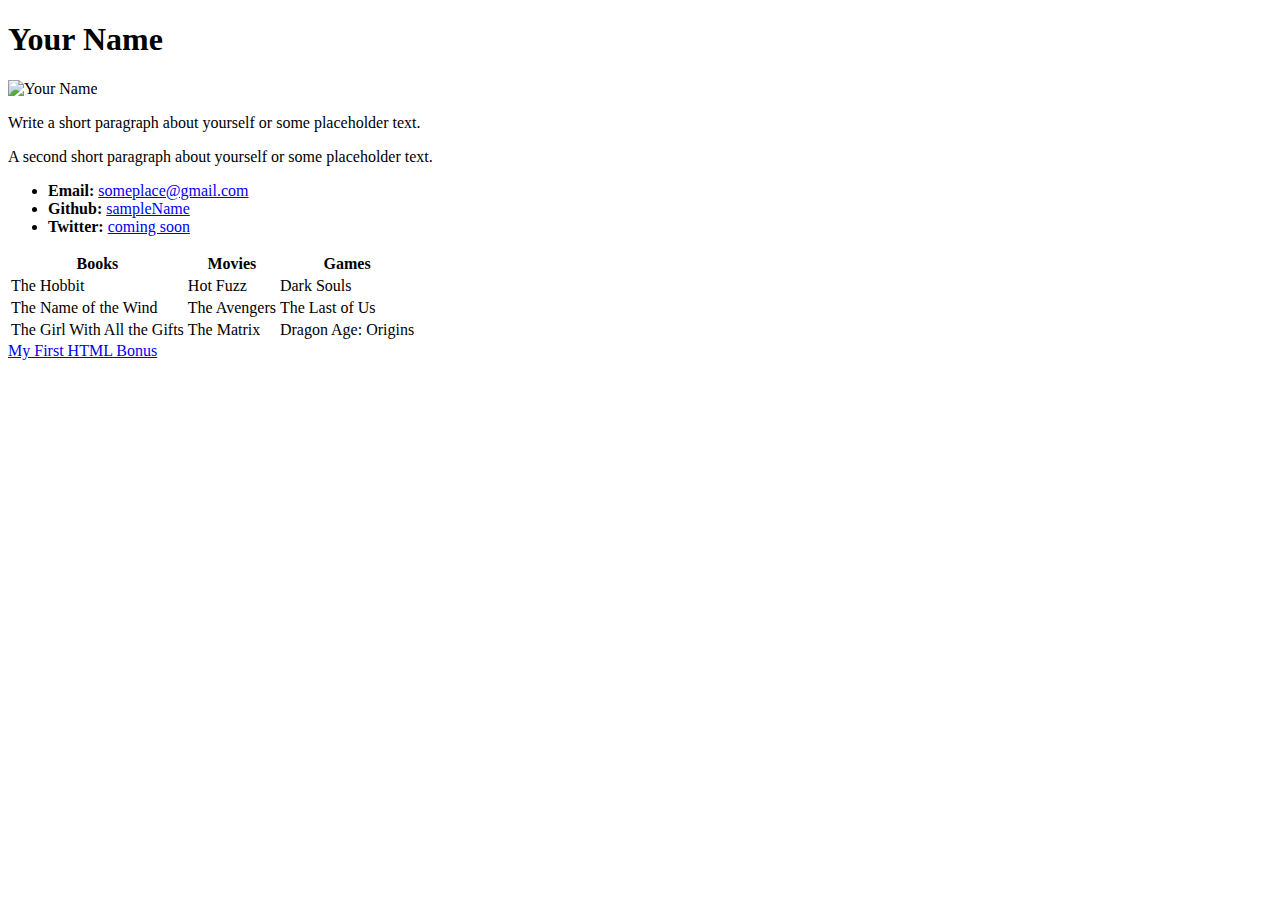
==== index.html @ d9538441 "1 commit" ====
<!DOCTYPE html>
<html lang="en-us">
  <head>
    <meta charset="UTF-8" />
    <title>Activity 1: Basic HTML Bio</title>
  </head>

  <body>
    <h1>Your Name</h1>

    <img src="https://placehold.it/200x200" alt="Your Name" />

    <p>Write a short paragraph about yourself or some placeholder text.</p>
    <p>A second short paragraph about yourself or some placeholder text.</p>

    <ul>
      <li><strong>Email:</strong> <a href="#">someplace@gmail.com</a></li>
      <li><strong>Github:</strong> <a href="#">sampleName</a></li>
      <li><strong>Twitter:</strong> <a href="#">coming soon</a></li>
    </ul>

    <table>
      <tr>
        <th>Books</th>
        <th>Movies</th>
        <th>Games</th>
      </tr>
      <tr>
        <td>The Hobbit</td>
        <td>Hot Fuzz</td>
        <td>Dark Souls</td>
      </tr>
      <tr>
        <td>The Name of the Wind</td>
        <td>The Avengers</td>
        <td>The Last of Us</td>
      </tr>
      <tr>
        <td>The Girl With All the Gifts</td>
        <td>The Matrix</td>
        <td>Dragon Age: Origins</td>
      </tr>
    </table>

    <!-- Bonus link to last class page -->
    <a
      href="../../../../1/Activities/04-Stu_MyFirst_HTML/Solved/my-first-bonus.html"
      >My First HTML Bonus</a
    >
  </body>
</html>
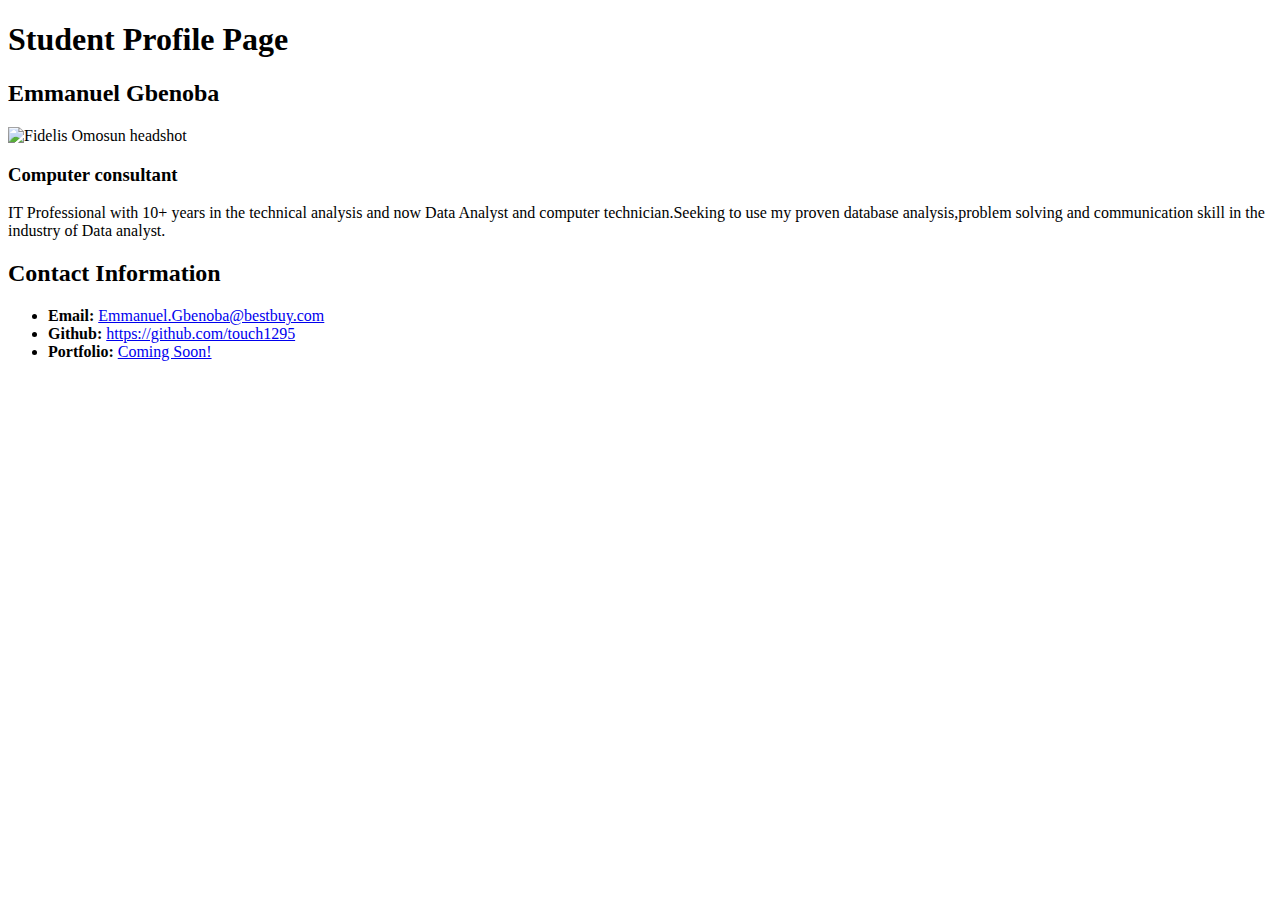
==== commit b6a55271: "subsequent commits" ====
--- a/index.html
+++ b/index.html
@@ -1,51 +1,46 @@
 <!DOCTYPE html>
 <html lang="en-us">
-  <head>
-    <meta charset="UTF-8" />
-    <title>Activity 1: Basic HTML Bio</title>
-  </head>
+<head>
+  <meta charset="UTF-8">
+  <title>Activity 1: Basic HTML Bio</title>
+</head>
 
-  <body>
-    <h1>Your Name</h1>
+<body>
+<!-- Site Header -->
+<header>
+  <!-- h1: The most important headline (only one allowed per page by W3C standards) -->
+  <h1>Student Profile Page</h1>
+</header>
 
-    <img src="https://placehold.it/200x200" alt="Your Name" />
+<div class="container">
+  <!-- Section 1: Biography -->
+  <section id="main-bio">
+    <!-- h2: Tier-2 Headline (Not as important as the h1 header, but more than one allowed). -->
+    <h2>Emmanuel Gbenoba</h2>
 
-    <p>Write a short paragraph about yourself or some placeholder text.</p>
-    <p>A second short paragraph about yourself or some placeholder text.</p>
+    <!-- Headshot image -->
+    <img id="bio-image" src="../Fidelis.jpg" alt="Fidelis Omosun headshot" width="100" height="50">
 
+    <!-- Paragraph with embedded link -->
+    <h3>Computer consultant</h3>
+    <p>
+      IT Professional with 10+ years in the technical analysis and now Data Analyst and computer technician.Seeking to use my proven database analysis,problem solving and communication skill in the industry of Data analyst.
+    </p>
+  </section>
+
+  <!-- Section 2: Contact Information -->
+  <section id="contact-info">
+
+    <h2>Contact Information</h2>
+    
     <ul>
-      <li><strong>Email:</strong> <a href="#">someplace@gmail.com</a></li>
-      <li><strong>Github:</strong> <a href="#">sampleName</a></li>
-      <li><strong>Twitter:</strong> <a href="#">coming soon</a></li>
+      <li><strong>Email:</strong> <a href="mailto:Emmanuel.Gbenoba@bestbuy.com">Emmanuel.Gbenoba@bestbuy.com</a></li>
+      <li><strong>Github:</strong> <a href="https://github.com/touch1295">https://github.com/touch1295</a></li>
+      <li><strong>Portfolio:</strong> <a href="#">Coming Soon!</a></li>
     </ul>
 
-    <table>
-      <tr>
-        <th>Books</th>
-        <th>Movies</th>
-        <th>Games</th>
-      </tr>
-      <tr>
-        <td>The Hobbit</td>
-        <td>Hot Fuzz</td>
-        <td>Dark Souls</td>
-      </tr>
-      <tr>
-        <td>The Name of the Wind</td>
-        <td>The Avengers</td>
-        <td>The Last of Us</td>
-      </tr>
-      <tr>
-        <td>The Girl With All the Gifts</td>
-        <td>The Matrix</td>
-        <td>Dragon Age: Origins</td>
-      </tr>
-    </table>
+  </section>
+</div>
+</body>
 
-    <!-- Bonus link to last class page -->
-    <a
-      href="../../../../1/Activities/04-Stu_MyFirst_HTML/Solved/my-first-bonus.html"
-      >My First HTML Bonus</a
-    >
-  </body>
 </html>
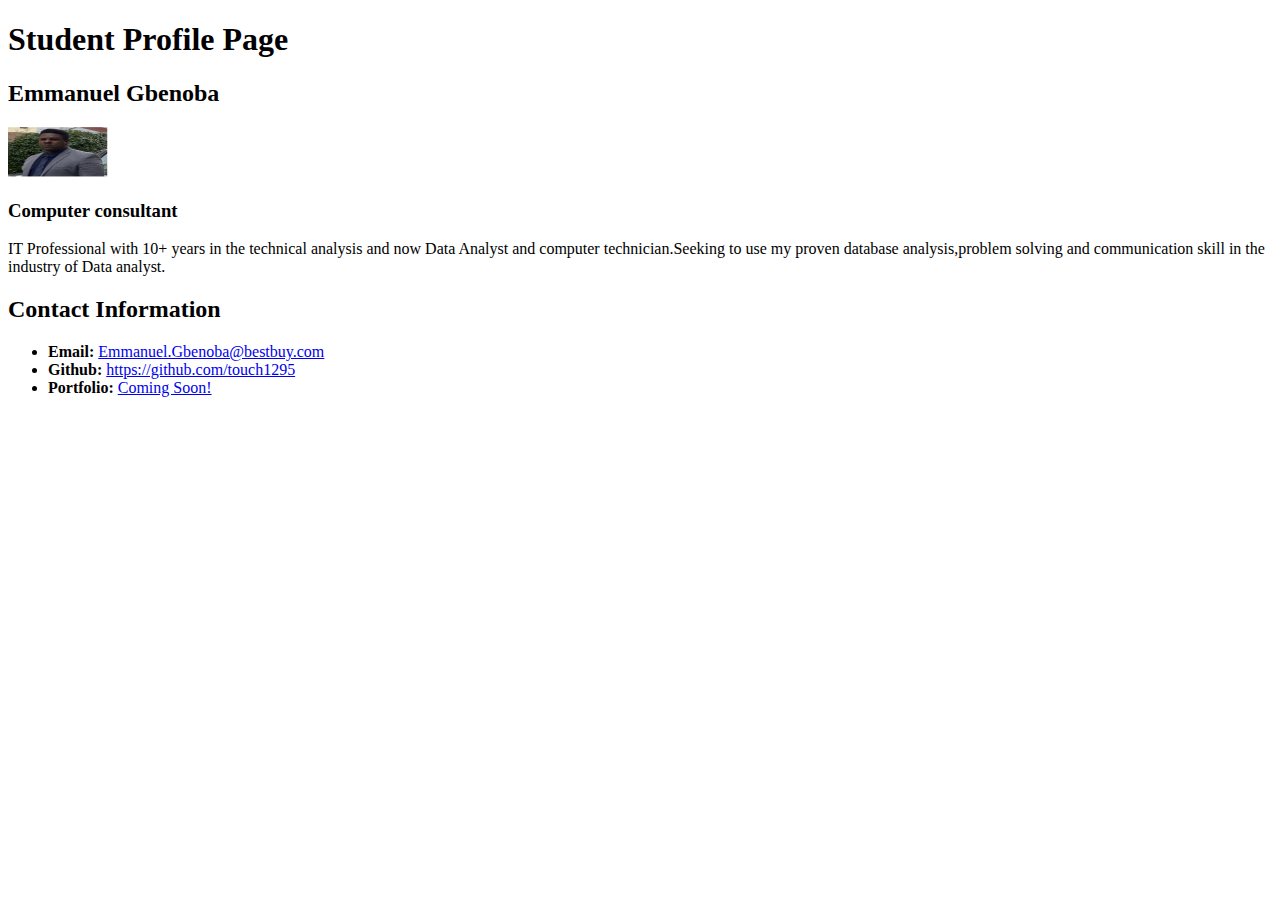
==== commit 6e98d223: "subsequent commit" ====
--- a/index.html
+++ b/index.html
@@ -19,7 +19,7 @@
     <h2>Emmanuel Gbenoba</h2>
 
     <!-- Headshot image -->
-    <img id="bio-image" src="../Fidelis.jpg" alt="Fidelis Omosun headshot" width="100" height="50">
+    <img id="bio-image" src="../Emmanuel.jpg" alt="Emmauel Gbenoba headshot" width="100" height="50">
 
     <!-- Paragraph with embedded link -->
     <h3>Computer consultant</h3>
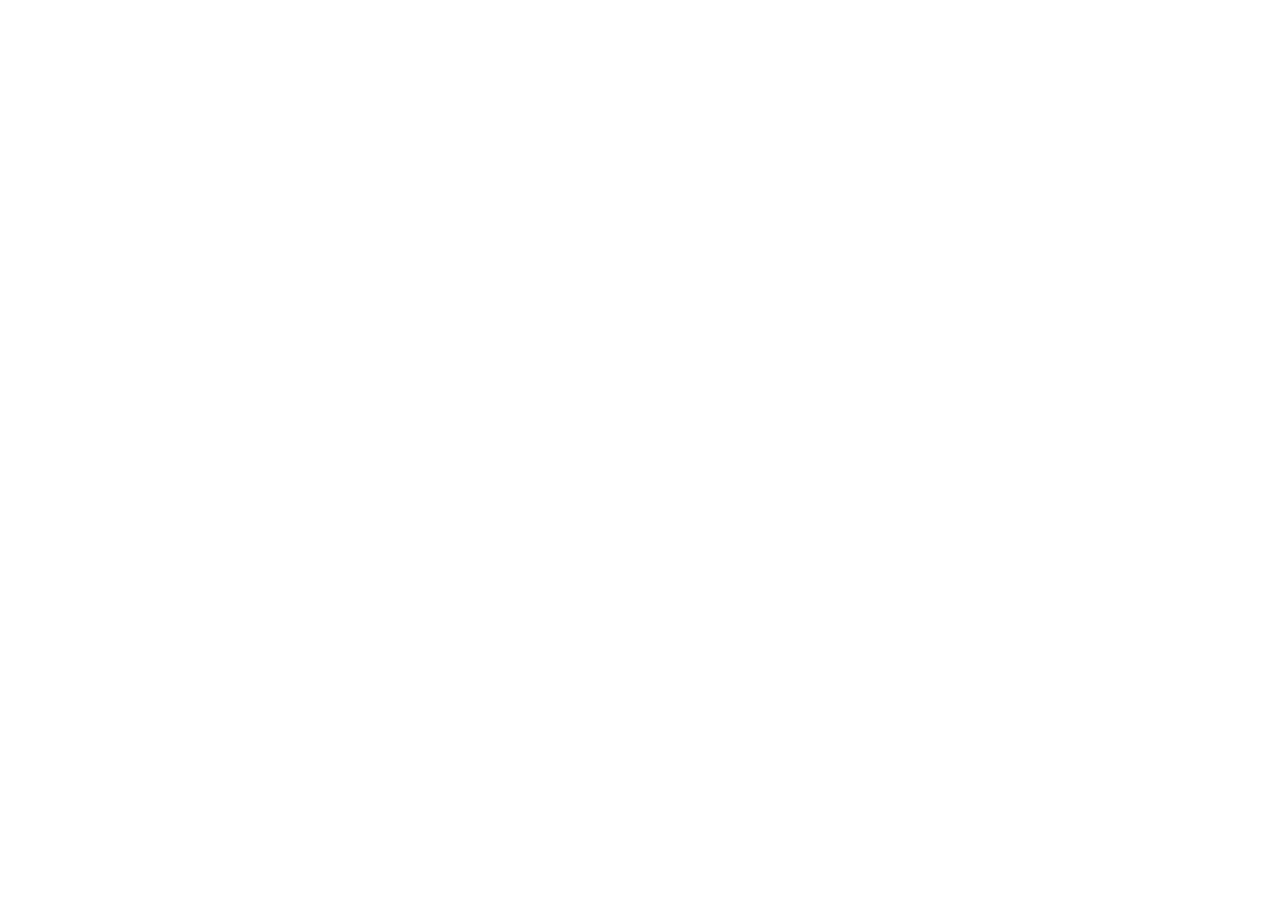
==== commit a6b30204: "write commit" ====
--- a/index.html
+++ b/index.html
@@ -1,46 +1,9 @@
 <!DOCTYPE html>
-<html lang="en-us">
+<html>
 <head>
-  <meta charset="UTF-8">
-  <title>Activity 1: Basic HTML Bio</title>
+  <meta http-equiv='refresh' content='0; URL=https://touch1295.github.io/D3-Challenge/D3_data/index.html'>
 </head>
-
-<body>
-<!-- Site Header -->
-<header>
-  <!-- h1: The most important headline (only one allowed per page by W3C standards) -->
-  <h1>Student Profile Page</h1>
-</header>
-
-<div class="container">
-  <!-- Section 1: Biography -->
-  <section id="main-bio">
-    <!-- h2: Tier-2 Headline (Not as important as the h1 header, but more than one allowed). -->
-    <h2>Emmanuel Gbenoba</h2>
-
-    <!-- Headshot image -->
-    <img id="bio-image" src="../Emmanuel.jpg" alt="Emmauel Gbenoba headshot" width="100" height="50">
-
-    <!-- Paragraph with embedded link -->
-    <h3>Computer consultant</h3>
-    <p>
-      IT Professional with 10+ years in the technical analysis and now Data Analyst and computer technician.Seeking to use my proven database analysis,problem solving and communication skill in the industry of Data analyst.
-    </p>
-  </section>
-
-  <!-- Section 2: Contact Information -->
-  <section id="contact-info">
-
-    <h2>Contact Information</h2>
-    
-    <ul>
-      <li><strong>Email:</strong> <a href="mailto:Emmanuel.Gbenoba@bestbuy.com">Emmanuel.Gbenoba@bestbuy.com</a></li>
-      <li><strong>Github:</strong> <a href="https://github.com/touch1295">https://github.com/touch1295</a></li>
-      <li><strong>Portfolio:</strong> <a href="#">Coming Soon!</a></li>
-    </ul>
-
-  </section>
-</div>
-</body>
-
+  <body>
+    <p>Please follow <a href="https://touch1295.github.io/D3-Challenge/D3_data/index.html">this link</a>.</p>
+  </body>
 </html>
